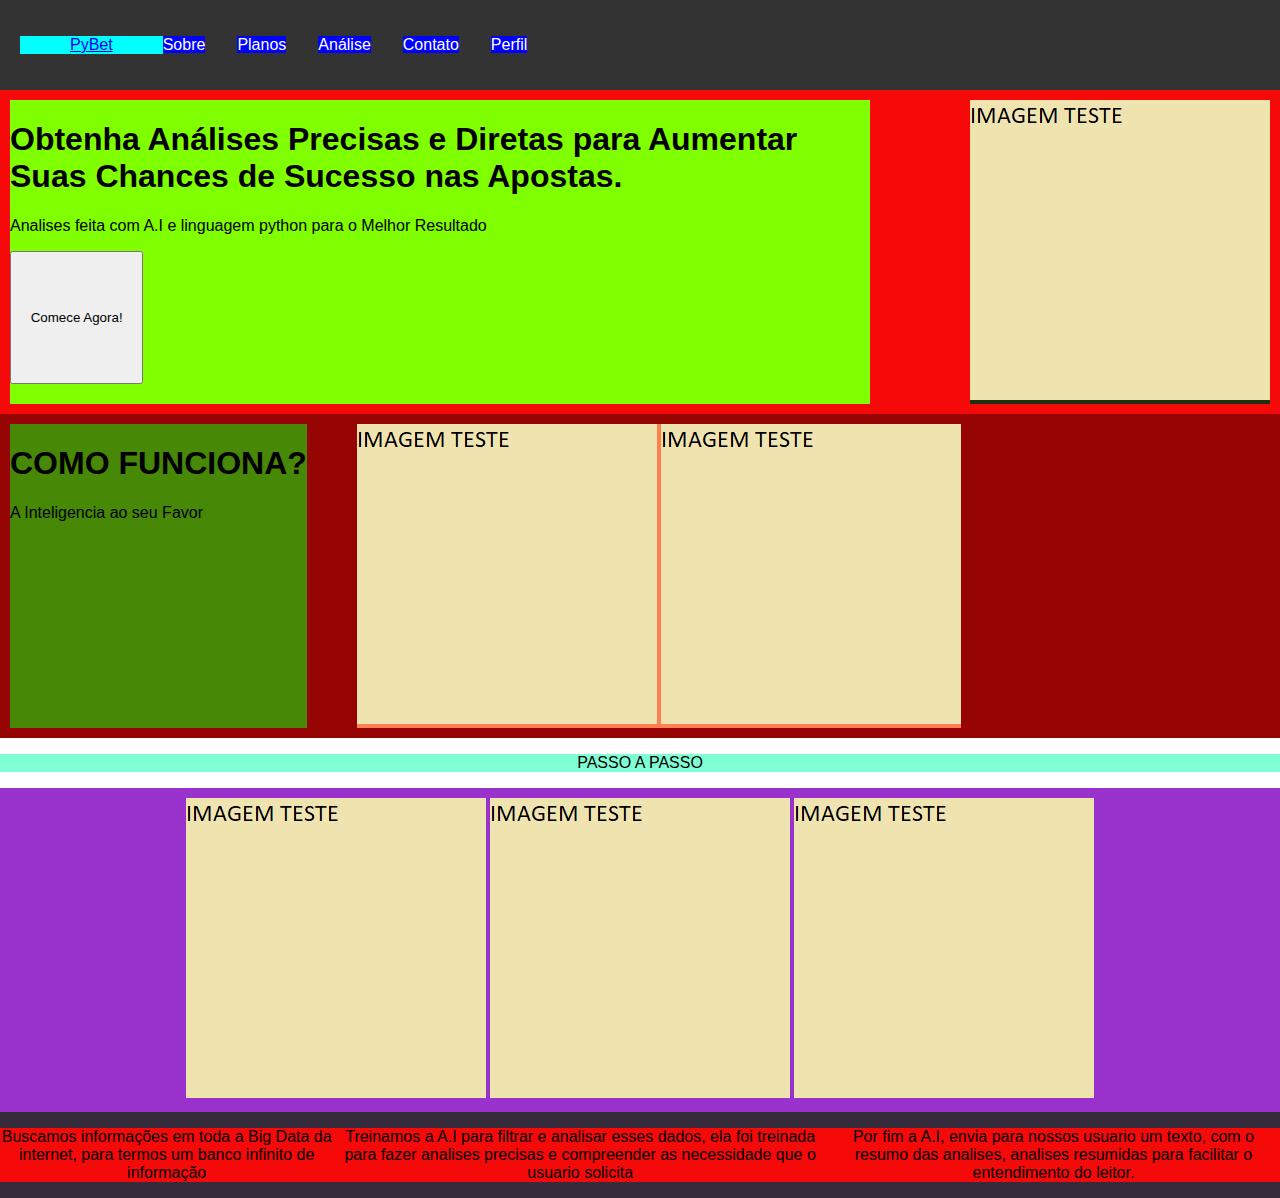
==== index.html @ f752bf9e "Acrescentado varias mudança no css e no HTML" ====
<!DOCTYPE html>
<html lang="pt-br">
<head>
    <meta charset="UTF-8">
    <meta name="viewport" content="width=device-width, initial-scale=1.0">
    <title>PyBet</title>
    <link rel="stylesheet" href="css/style.css">
    <!-- A meta viewport é essencial para tornar o site responsivo em dispositivos móveis -->
    <!-- https://novosabor524.my.canva.site/pybet -->
</head>
<body>
    <!-- Cabeçalho do site -->
    <header>
        <nav class="menu">
            <!-- Menu para navegação -->
            <a href="index.html" class="logo">PyBet</a>
            <ul class="menu-links">
                <li><a href="sobre.html">Sobre</a></li>
                <li><a href="planos.html">Planos</a></li>
                <li><a href="analise.html">Análise</a></li>
                <li><a href="contato.html">Contato</a></li>
                <li><a href="perfil.html">Perfil</a></li>
            </ul>
        </nav>
    </header>
    
    <!-- Seção principal -->
    <main>
        <section class="container1"> <!-- containder 01 (pagina 1)-->
            <div id="item1">

                <h1>Obtenha Análises
                    Precisas e Diretas para
                    Aumentar Suas Chances
                    de Sucesso nas Apostas.
                </h1>
                
                <p>Analises feita com A.I e linguagem python para o Melhor Resultado</p>

                <button>Comece Agora!</button>

            </div>
            
            <div id="item2">

                <img src="assets\img\imagem teste.png" alt="">

            </div>
        </section>
        
        

        <!-- ----------------------------- seção 01 fim -------------------------------- -->
    
        <section class="container2-parte1"> <!-- containder 02 (pagina 2) -->
            <div id="item1">

                <h1>COMO FUNCIONA?</h1>

                <p>A Inteligencia ao seu Favor</p>

            </div>


            <div id="item2">
                <img src="assets\img\imagem teste.png" alt="">
                <img src="assets\img\imagem teste.png" alt="">


            </div>
        </section>
        

        <section class="container2-parte2">
            <div id="item2">
                <p>PASSO A PASSO</p>
            </div>
        </section>
        

        <section class="container2-parte3">
            <div id="item3">

                <img src="assets\img\imagem teste.png" alt="">
                <img src="assets\img\imagem teste.png" alt="">
                <img src="assets\img\imagem teste.png" alt="">

            </div>

        </section>
        
        <section class="container2-parte4">
            <div id="item4">
                <p>Buscamos informações em toda a
                    Big Data da internet, para termos
                    um banco infinito de informação</p>

                <p>Treinamos a A.I para filtrar e
                    analisar esses dados, ela foi
                    treinada para fazer analises
                    precisas e compreender as
                    necessidade que o usuario solicita</p>

                <p>Por fim a A.I, envia para nossos
                    usuario um texto, com o resumo
                    das analises, analises resumidas
                    para facilitar o entendimento do
                    leitor.</p>
            </div>    
        </section>


    
    </main>


    <!-- Conexão com JavaScript -->
    <script src="js/main.js"></script>
</body>
</html>
---- css/style.css ----
/* Configuração Global */
* {
    font-family: Arial, sans-serif;
}


/* Define estilos gerais para o corpo */
body {
    margin: 0;
    padding: 0;
    box-sizing: border-box;
}


/* Estilos para o cabeçalho */
header {
    background-color: #333;
    color: #fff;
    padding: 1em 0;
}



/* --------------------- configuração dos menu (inicio) --------------------- */
.menu {
    display: inline-flex;
    justify-content: space-between;
    align-items: center;
    padding: 20px;
}


ul { 
    display: flex; 
    list-style: none; /* remove os pontos de lista */ 
    margin: 0; 
    padding: 0;
}


ul li { 
    margin-right: 2em; /* adiciona espaço entre os itens do menu */
}


ul li a {
    color: #fff;
    text-decoration: none;
    background-color: blue;
}


.logo {
    background-color: aqua;
    padding-right: 50px;
    padding-left: 50px;
}

/* --------------------- configuração dos menu (fim) --------------------- */






/* --------------------- seção 1 do site (inicio) --------------------- */


.container1 {
    background-color: #f50909;
    padding: 10px;
    display: flex; /* deixa o conteudo um do lado do outro */
    gap: 100px; /* tamanho do espaço que separa os item dentro do container */
   
}

/* texto do conteudo */
#item1 {
    background-color: chartreuse;
    display: block;
   
}

/* foto do conteudo */
#item2 {
    background-color: rgb(30, 48, 13);
    flex-grow: 1; /* permite que todo o espaço restante seja preenchido pelo item2 */
}


/* botao inscrever-se */
button {
    width: 10em;
    height: 10em;
}


/* --------------------- seção 1 do site (fim)--------------------- */






/* --------------------- seção 2 do site (inicio)--------------------- */


.container2-parte1 {
    background-color: #970404;
    padding: 10px;
    gap: 50px;
    display: flex;
}

.container2-parte1 > #item1 {
    background-color: rgb(71, 136, 7);
}


/* usei um parentesco mencionando o #item2 que está dentro de container 2 */
.container2-parte1 > #item2 {
    background-color: coral;
    flex-grow: inherit; /* permite que todo o espaço restante seja preenchido pelo item2 */
}


.container2-parte2 > #item2 {
    background-color: aquamarine;
    text-align: center;
    
}

.container2-parte3 > #item3 {
    padding: 10px;
    background-color: darkorchid;
    text-align: center;
}

.container2-parte4 > #item4 {
    background-color: rgb(53, 43, 58);
    text-align: center;
    display: flex;
}

.container2-parte4 p {
    background-color: #f50909;
    margin-left: auto;
    margin-right: a;
}


/* --------------------- seção 2 do site (fim)--------------------- */














/* Estilos responsivos */
@media (max-width: 768px) {
    .menu-links {
        flex-direction: column;
        align-items: self-start; /* texto vai para a esquerda */
    }

    .container1 {
        padding: 2em 1em;
    }
}
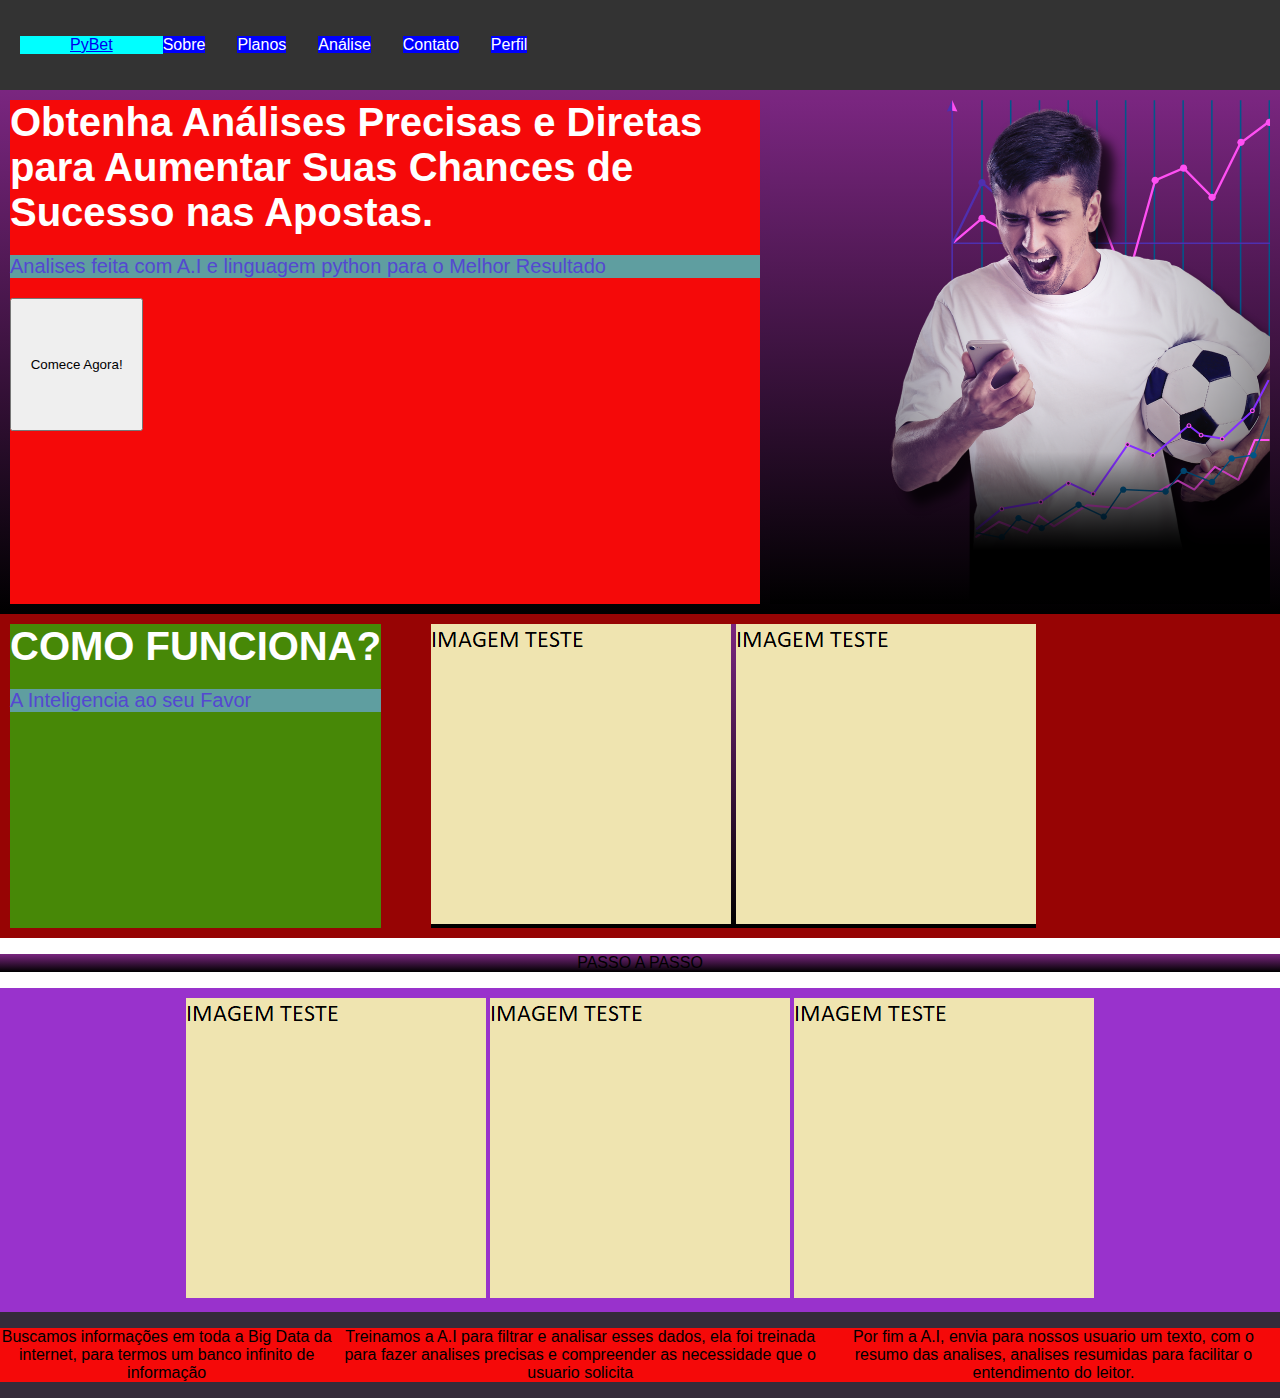
==== commit d27da8f5: "Adicionando FOTOS" ====
--- a/index.html
+++ b/index.html
@@ -43,7 +43,7 @@
             
             <div id="item2">
 
-                <img src="assets\img\imagem teste.png" alt="">
+                <img src="assets\img\index\FOTO-INICIAL(500 x 500 px).png" alt="">
 
             </div>
         </section>
--- a/css/style.css
+++ b/css/style.css
@@ -69,23 +69,36 @@
 
 
 .container1 {
-    background-color: #f50909;
+    background-image: linear-gradient(to top, black, #7A2680);
     padding: 10px;
     display: flex; /* deixa o conteudo um do lado do outro */
-    gap: 100px; /* tamanho do espaço que separa os item dentro do container */
+    gap: 10px; /* tamanho do espaço que separa os item dentro do container */
    
 }
 
 /* texto do conteudo */
 #item1 {
-    background-color: chartreuse;
+    margin: 0px;
+    margin-right: 0%;
+    background-color: #f50909;
     display: block;
-   
+}
+
+#item1 > h1 {
+    margin: 0px;
+    font-size: 40px;
+    color: #fff;
+}
+
+#item1 > p {
+    font-size: 20px;
+    color: #5448D1;
+    background-color: cadetblue;
 }
 
 /* foto do conteudo */
 #item2 {
-    background-color: rgb(30, 48, 13);
+    background-image: linear-gradient(to top, black, #7A2680);
     flex-grow: 1; /* permite que todo o espaço restante seja preenchido pelo item2 */
 }
 
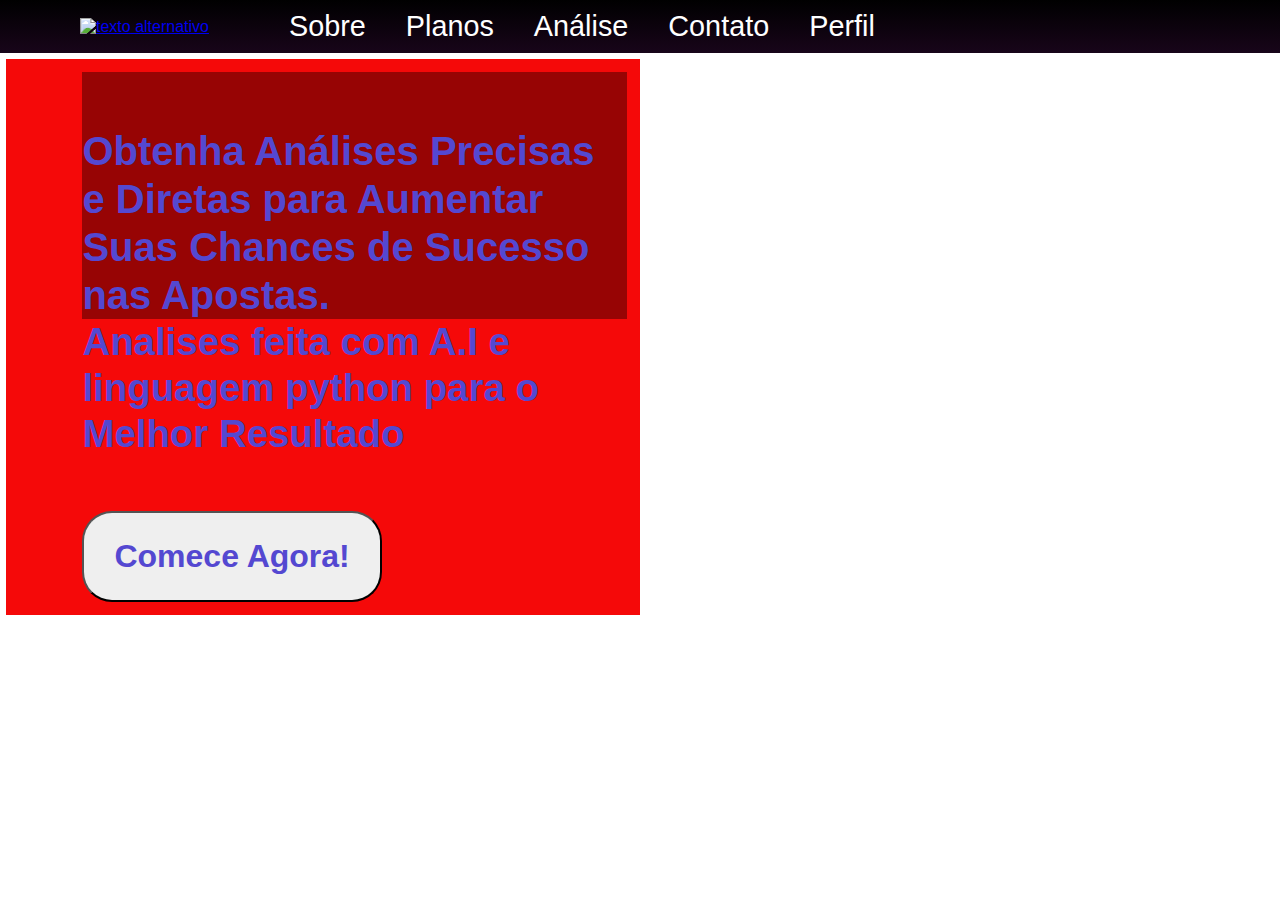
==== commit 3dec6581: "Continuando responsividade" ====
--- a/index.html
+++ b/index.html
@@ -13,7 +13,7 @@
     <header>
         <nav class="menu">
             <!-- Menu para navegação -->
-            <a href="index.html" class="logo">PyBet</a>
+            <a href="index.html"><img src="/assets/LOGO-OFICIAL(250 x 250 px).png" alt="texto alternativo" class="logo-oficial"></a>
             <ul class="menu-links">
                 <li><a href="sobre.html">Sobre</a></li>
                 <li><a href="planos.html">Planos</a></li>
@@ -43,71 +43,17 @@
             
             <div id="item2">
 
-                <img src="assets\img\index\FOTO-INICIAL(500 x 500 px).png" alt="">
-
+                <img src="assets\img\index\FOTO-INICIAL(1030 x 1030 px).png" alt="" class="FOTO-INICIAL">
+                
             </div>
+            
         </section>
         
         
 
         <!-- ----------------------------- seção 01 fim -------------------------------- -->
     
-        <section class="container2-parte1"> <!-- containder 02 (pagina 2) -->
-            <div id="item1">
-
-                <h1>COMO FUNCIONA?</h1>
-
-                <p>A Inteligencia ao seu Favor</p>
-
-            </div>
-
-
-            <div id="item2">
-                <img src="assets\img\imagem teste.png" alt="">
-                <img src="assets\img\imagem teste.png" alt="">
-
-
-            </div>
-        </section>
         
-
-        <section class="container2-parte2">
-            <div id="item2">
-                <p>PASSO A PASSO</p>
-            </div>
-        </section>
-        
-
-        <section class="container2-parte3">
-            <div id="item3">
-
-                <img src="assets\img\imagem teste.png" alt="">
-                <img src="assets\img\imagem teste.png" alt="">
-                <img src="assets\img\imagem teste.png" alt="">
-
-            </div>
-
-        </section>
-        
-        <section class="container2-parte4">
-            <div id="item4">
-                <p>Buscamos informações em toda a
-                    Big Data da internet, para termos
-                    um banco infinito de informação</p>
-
-                <p>Treinamos a A.I para filtrar e
-                    analisar esses dados, ela foi
-                    treinada para fazer analises
-                    precisas e compreender as
-                    necessidade que o usuario solicita</p>
-
-                <p>Por fim a A.I, envia para nossos
-                    usuario um texto, com o resumo
-                    das analises, analises resumidas
-                    para facilitar o entendimento do
-                    leitor.</p>
-            </div>    
-        </section>
 
 
     
--- a/css/style.css
+++ b/css/style.css
@@ -16,9 +16,10 @@
 
 /* Estilos para o cabeçalho */
 header {
-    background-color: #333;
+    background-image: linear-gradient(to top, #18051a, black);
     color: #fff;
-    padding: 1em 0;
+    margin: 0px;
+    padding: 10px;
 }
 
 
@@ -28,34 +29,38 @@
     display: inline-flex;
     justify-content: space-between;
     align-items: center;
-    padding: 20px;
 }
 
 
 ul { 
     display: flex; 
     list-style: none; /* remove os pontos de lista */ 
-    margin: 0; 
+    margin: 0 0 0 80px; 
     padding: 0;
 }
 
 
 ul li { 
-    margin-right: 2em; /* adiciona espaço entre os itens do menu */
+    margin-right: 40px; /* adiciona espaço entre os itens do menu */
 }
 
 
 ul li a {
+    font-size: 1.8rem;
     color: #fff;
     text-decoration: none;
-    background-color: blue;
-}
-
-
-.logo {
-    background-color: aqua;
-    padding-right: 50px;
-    padding-left: 50px;
+}
+
+/* muda a cor dos links */
+a:hover {
+    color: #1D1E8F;
+    text-decoration: underline; /* coloca sublinhado quando aproxima o mouse */
+}
+
+.logo-oficial {
+    margin: 0 0 0 70px;  /* espaço para esquerda */
+    width: 100px; /* tamanho da imagem largura */
+    height: 100px; /* tamanho da imagem altura */
 }
 
 /* --------------------- configuração dos menu (fim) --------------------- */
@@ -69,48 +74,157 @@
 
 
 .container1 {
-    background-image: linear-gradient(to top, black, #7A2680);
-    padding: 10px;
+    background-image: url("background2.png");
+    background-size: cover;
+    background-position: center; /* Centraliza a imagem */
+    background-repeat: no-repeat; /* Evita que a imagem se repita */
+    
+
+    padding: 0.5%; /* lembrar de remover */
     display: flex; /* deixa o conteudo um do lado do outro */
-    gap: 10px; /* tamanho do espaço que separa os item dentro do container */
-   
+    gap: 1%; /* tamanho do espaço que separa os item dentro do container */
+    justify-content: flex-start; /* alinha o conteudo (item1 e item2) para a esquerda */
 }
 
 /* texto do conteudo */
 #item1 {
-    margin: 0px;
+    background-color: #f50909;
+    padding: 1%; /* Ajusta o espaçamento interno */
+    padding-left: 6%; /* Ajusta o espaçamento na esquerda */
     margin-right: 0%;
-    background-color: #f50909;
     display: block;
+    width: 50%; /* Define a largura da div */
+    max-width: 100%; /* Limita o tamanho máximo */
+    max-height: 100%; /* Limita a altura máxima da imagem */
+    box-sizing: border-box; /* Inclui padding na largura */
+    
 }
 
 #item1 > h1 {
-    margin: 0px;
-    font-size: 40px;
+    margin: 0 0 0 0; /* Espaçamento margens zerada */
+    background-color: #970404;
+    padding-top: 10%; /* Ajusta o espaçamento interno em cima */
+    font-size: 3.8rem; /* Ajusta o tamanho do texto */
+    line-height: 1.2; /* Define o espaçamento entre linhas */
+    font-weight: bold;
     color: #fff;
+    word-break: break-word; /* Permite quebra de palavras */
 }
 
 #item1 > p {
-    font-size: 20px;
+    margin: 0 0 0 0; /* Espaçamento margens zerada */
+    font-size: 2.4rem; /* tamanho da fonte */
+    line-height: 1.2; /* espaçamento da linha */
     color: #5448D1;
-    background-color: cadetblue;
+    font-weight: bold;
+    max-width: 900px; /* Limita o tamanho máximo */
 }
 
 /* foto do conteudo */
 #item2 {
-    background-image: linear-gradient(to top, black, #7A2680);
-    flex-grow: 1; /* permite que todo o espaço restante seja preenchido pelo item2 */
+    background-color: aquamarine;
+    /* flex-grow: 1; permite que todo o espaço restante seja preenchido pelo item2 */
+}
+
+/* arquivo img da foto-inicial 1030x1030 */
+.FOTO-INICIAL {
+    max-width: 1000px; /* Limita a largura máxima da imagem */
+    max-height: 1900px; /* Limita a altura máxima da imagem */
+    background-color: #5448D1;
+    object-fit: cover; /* precisei cortar a imagem  */
+    object-position: -120px 0px; /* precisei cortar a imagem -120px é o tanto que recortei */
 }
 
 
 /* botao inscrever-se */
 button {
-    width: 10em;
-    height: 10em;
+    margin-top: 10%;
+    color: #5448D1;
+    font-weight: bold;
+    padding: 25px 30px; /* Ajusta o botão */
+    border-radius: 30px; /* borda do botão */
+    font-size: 2rem;
 }
 
 
 /* --------------------- seção 1 do site (fim)--------------------- */
+
+
+
+
+
+
+
+
+
+
+
+/* Estilos responsivos */
+@media (max-width: 768px) {
+    .menu-links {
+        flex-direction: column;
+        align-items: self-start; /* texto vai para a esquerda */
+    }
+
+    .container1 {
+        display: block; /* deixa o conteudo um do lado do outro */
+        gap: 1%; /* tamanho do espaço que separa os item dentro do container */
+        justify-content: flex-start; /* alinha o conteudo (item1 e item2) para a esquerda */
+    }
+
+    #item1 {
+        width: 100%; /* Define a largura da div */
+        text-align: justify; /* justifica o texto */
+        padding: 0; /* remove o o padding em volta do texto */
+        
+    }
+
+    .FOTO-INICIAL {
+        max-width: 100%; /* Limita a largura máxima da imagem */
+        max-height: 100%; /* Limita a altura máxima da imagem */
+        object-position: -20px 0px;
+        }
+}
+
+
+
+@media (min-width: 769px) and (max-width: 1024) {
+    #item1 > h1 {
+        font-size: 2.5rem;
+    }
+
+    #item1 > p {
+        font-size: 1.6rem;
+    }
+
+    .FOTO-INICIAL {
+    max-width: 500px; /* Limita a largura máxima da imagem */
+    max-height: 500px; /* Limita a altura máxima da imagem */
+    }
+}
+
+
+@media (max-width: 1440px) {
+    #item1 > h1 {
+        color:#5448D1;
+        font-size: 2.5rem;
+    }
+}
+
+
+
+
+
+
+
+
+
+
+
+
+
+
+
 
 
 
@@ -140,8 +254,9 @@
 
 
 .container2-parte2 > #item2 {
-    background-color: aquamarine;
+    background-color: rgb(59, 122, 101);
     text-align: center;
+    color: #f50909;
     
 }
 
@@ -152,7 +267,7 @@
 }
 
 .container2-parte4 > #item4 {
-    background-color: rgb(53, 43, 58);
+    background-color: rgb(51, 35, 59);
     text-align: center;
     display: flex;
 }
@@ -165,28 +280,3 @@
 
 
 /* --------------------- seção 2 do site (fim)--------------------- */
-
-
-
-
-
-
-
-
-
-
-
-
-
-
-/* Estilos responsivos */
-@media (max-width: 768px) {
-    .menu-links {
-        flex-direction: column;
-        align-items: self-start; /* texto vai para a esquerda */
-    }
-
-    .container1 {
-        padding: 2em 1em;
-    }
-}
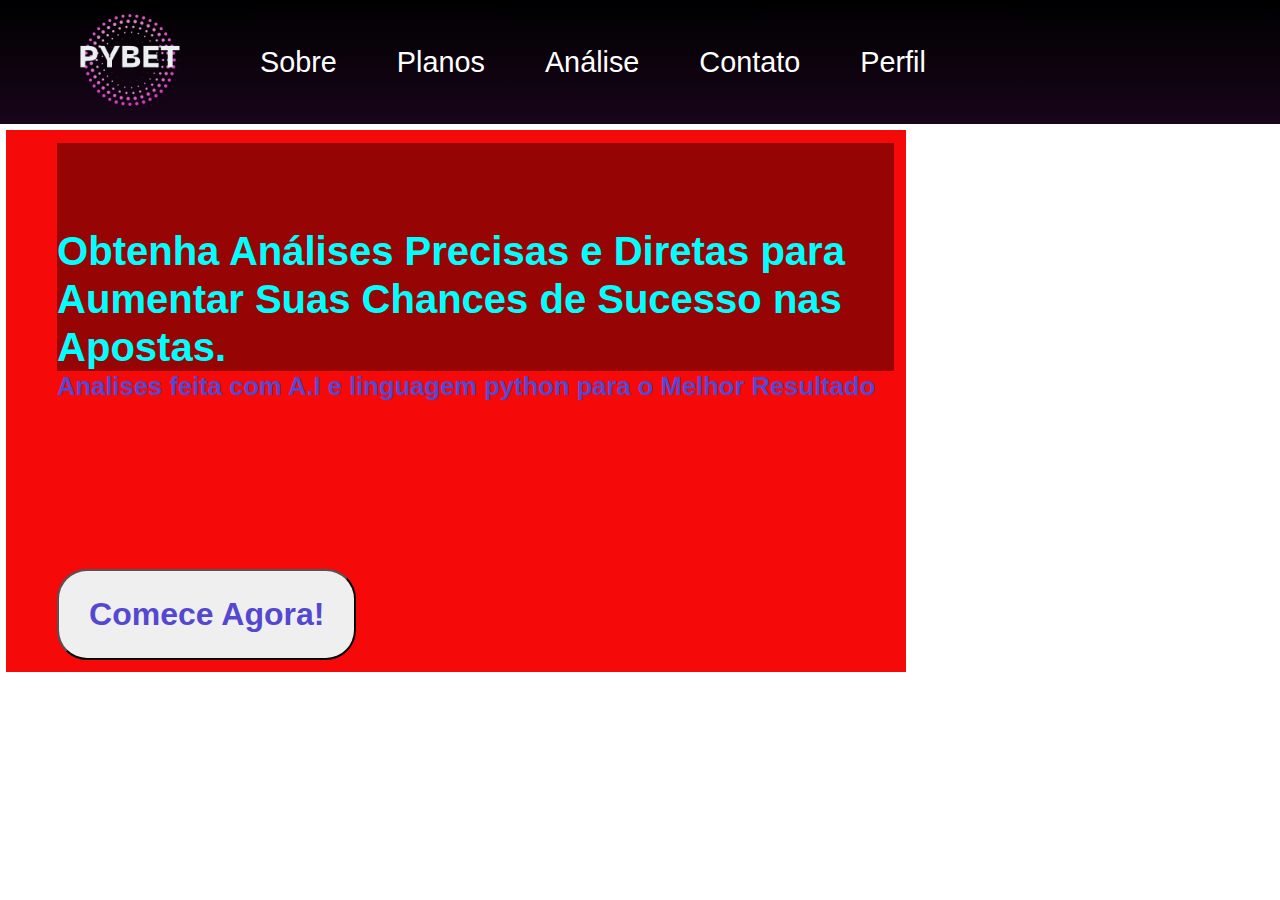
==== commit 17e05412: "Mudança no nome da img - logo oficial" ====
--- a/index.html
+++ b/index.html
@@ -13,7 +13,7 @@
     <header>
         <nav class="menu">
             <!-- Menu para navegação -->
-            <a href="index.html"><img src="/assets/LOGO-OFICIAL(250 x 250 px).png" alt="texto alternativo" class="logo-oficial"></a>
+            <a href="index.html"><img src="/assets/LOGO-OFICIAL-250x250.png" alt="texto alternativo" class="logo-oficial"></a>
             <ul class="menu-links">
                 <li><a href="sobre.html">Sobre</a></li>
                 <li><a href="planos.html">Planos</a></li>
--- a/css/style.css
+++ b/css/style.css
@@ -26,6 +26,7 @@
 
 /* --------------------- configuração dos menu (inicio) --------------------- */
 .menu {
+    margin: 0 0 0 0;
     display: inline-flex;
     justify-content: space-between;
     align-items: center;
@@ -35,13 +36,13 @@
 ul { 
     display: flex; 
     list-style: none; /* remove os pontos de lista */ 
-    margin: 0 0 0 80px; 
+    margin: 0 0 0 80px; /* coloca 80px para esquerda, separando a logo do topico */
     padding: 0;
 }
 
 
 ul li { 
-    margin-right: 40px; /* adiciona espaço entre os itens do menu */
+    margin-right: 60px; /* adiciona espaço entre os itens do menu */
 }
 
 
@@ -54,7 +55,8 @@
 /* muda a cor dos links */
 a:hover {
     color: #1D1E8F;
-    text-decoration: underline; /* coloca sublinhado quando aproxima o mouse */
+    background-color: #8486e6;
+    border-radius: 10%;
 }
 
 .logo-oficial {
@@ -63,8 +65,9 @@
     height: 100px; /* tamanho da imagem altura */
 }
 
+
+
 /* --------------------- configuração dos menu (fim) --------------------- */
-
 
 
 
@@ -86,39 +89,39 @@
     justify-content: flex-start; /* alinha o conteudo (item1 e item2) para a esquerda */
 }
 
+
 /* texto do conteudo */
 #item1 {
     background-color: #f50909;
     padding: 1%; /* Ajusta o espaçamento interno */
-    padding-left: 6%; /* Ajusta o espaçamento na esquerda */
+    padding-left: 4%; /* Ajusta o espaçamento na esquerda */
     margin-right: 0%;
     display: block;
-    width: 50%; /* Define a largura da div */
-    max-width: 100%; /* Limita o tamanho máximo */
-    max-height: 100%; /* Limita a altura máxima da imagem */
     box-sizing: border-box; /* Inclui padding na largura */
-    
-}
+}
+
 
 #item1 > h1 {
     margin: 0 0 0 0; /* Espaçamento margens zerada */
     background-color: #970404;
     padding-top: 10%; /* Ajusta o espaçamento interno em cima */
-    font-size: 3.8rem; /* Ajusta o tamanho do texto */
+    font-size: 3.4rem; /* Ajusta o tamanho do texto */
     line-height: 1.2; /* Define o espaçamento entre linhas */
     font-weight: bold;
     color: #fff;
     word-break: break-word; /* Permite quebra de palavras */
 }
 
+
 #item1 > p {
-    margin: 0 0 0 0; /* Espaçamento margens zerada */
+    margin: 0 0 0 0;
     font-size: 2.4rem; /* tamanho da fonte */
     line-height: 1.2; /* espaçamento da linha */
     color: #5448D1;
     font-weight: bold;
-    max-width: 900px; /* Limita o tamanho máximo */
-}
+    /* max-width: 900px; /* Limita o tamanho máximo */
+}
+
 
 /* foto do conteudo */
 #item2 {
@@ -126,10 +129,11 @@
     /* flex-grow: 1; permite que todo o espaço restante seja preenchido pelo item2 */
 }
 
+
 /* arquivo img da foto-inicial 1030x1030 */
 .FOTO-INICIAL {
-    max-width: 1000px; /* Limita a largura máxima da imagem */
-    max-height: 1900px; /* Limita a altura máxima da imagem */
+    max-width: auto; /* Limita a largura máxima da imagem */
+    max-height: 100vh; /* Limita a altura máxima da imagem */
     background-color: #5448D1;
     object-fit: cover; /* precisei cortar a imagem  */
     object-position: -120px 0px; /* precisei cortar a imagem -120px é o tanto que recortei */
@@ -138,7 +142,7 @@
 
 /* botao inscrever-se */
 button {
-    margin-top: 10%;
+    margin-top: 20%;
     color: #5448D1;
     font-weight: bold;
     padding: 25px 30px; /* Ajusta o botão */
@@ -155,29 +159,43 @@
 
 
 
-
-
-
-
-/* Estilos responsivos */
+/* responsividade para celular */
 @media (max-width: 768px) {
     .menu-links {
         flex-direction: column;
         align-items: self-start; /* texto vai para a esquerda */
     }
 
+    
     .container1 {
         display: block; /* deixa o conteudo um do lado do outro */
         gap: 1%; /* tamanho do espaço que separa os item dentro do container */
         justify-content: flex-start; /* alinha o conteudo (item1 e item2) para a esquerda */
     }
 
+
     #item1 {
         width: 100%; /* Define a largura da div */
-        text-align: justify; /* justifica o texto */
+        text-align: center; /* justifica o texto */
         padding: 0; /* remove o o padding em volta do texto */
         
     }
+
+    #item1 > h1 {
+        padding: 2%; /* reduz o padding padrao para ficar menor */
+        font-size: 3.0rem; /* diminui o tamnho da fonte */
+        color: blue;
+    }
+
+    #item1 > p {
+        margin-top: 5%;
+    }
+
+    button {
+        margin-top: 10%;
+        margin-bottom: 10%;
+    }
+
 
     .FOTO-INICIAL {
         max-width: 100%; /* Limita a largura máxima da imagem */
@@ -187,9 +205,16 @@
 }
 
 
-
-@media (min-width: 769px) and (max-width: 1024) {
+/* responsividade para notbook e tablet */
+@media (min-width: 769px) and (max-width: 1360px) {
+
+
+    #item1 {
+        width: 100vh; /* limita o item1 para ficar com metade da tela */
+    }
+
     #item1 > h1 {
+        color: aqua;
         font-size: 2.5rem;
     }
 
@@ -198,18 +223,13 @@
     }
 
     .FOTO-INICIAL {
-    max-width: 500px; /* Limita a largura máxima da imagem */
-    max-height: 500px; /* Limita a altura máxima da imagem */
-    }
-}
-
-
-@media (max-width: 1440px) {
-    #item1 > h1 {
-        color:#5448D1;
-        font-size: 2.5rem;
-    }
-}
+        max-width: 100%; /* Limita a largura máxima da imagem */
+        max-height: 100vh; /* Limita a altura máxima da imagem */
+    }
+}
+
+
+
 
 
 
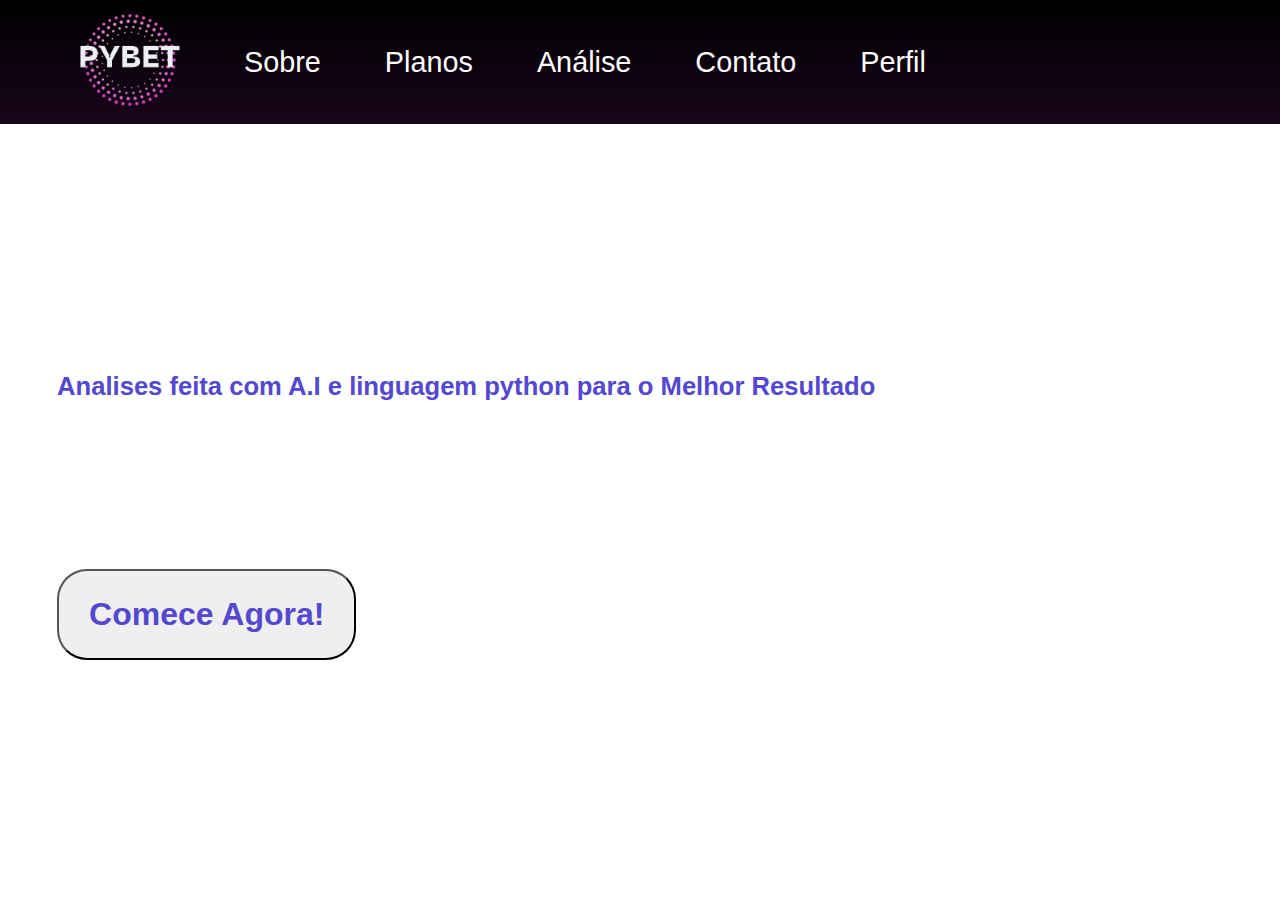
==== commit 664af24c: "INICIANDO A PAGINA (SOBRE)" ====
--- a/index.html
+++ b/index.html
@@ -12,14 +12,17 @@
     <!-- Cabeçalho do site -->
     <header>
         <nav class="menu">
+            
             <!-- Menu para navegação -->
-            <a href="index.html"><img src="/assets/LOGO-OFICIAL-250x250.png" alt="texto alternativo" class="logo-oficial"></a>
+            
+            <a href="index.html"><img src="/assets/LOGO-OFICIAL-250x250.png" alt="alt" class="logo-oficial"></a>
+            
             <ul class="menu-links">
-                <li><a href="sobre.html">Sobre</a></li>
-                <li><a href="planos.html">Planos</a></li>
-                <li><a href="analise.html">Análise</a></li>
-                <li><a href="contato.html">Contato</a></li>
-                <li><a href="perfil.html">Perfil</a></li>
+                <li><a href="pages/sobre.html">Sobre</a></li>
+                <li><a href="pages/planos.html">Planos</a></li>
+                <li><a href="pages/analise.html">Análise</a></li>
+                <li><a href="pages/contato.html">Contato</a></li>
+                <li><a href="pages/perfil.html">Perfil</a></li>
             </ul>
         </nav>
     </header>
--- a/css/style.css
+++ b/css/style.css
@@ -36,13 +36,13 @@
 ul { 
     display: flex; 
     list-style: none; /* remove os pontos de lista */ 
-    margin: 0 0 0 80px; /* coloca 80px para esquerda, separando a logo do topico */
+    margin: 0 0 0 5vw; /* coloca 5vw para esquerda, separando a logo do topico */
     padding: 0;
 }
 
 
 ul li { 
-    margin-right: 60px; /* adiciona espaço entre os itens do menu */
+    margin-right: 5vw; /* adiciona espaço entre os itens do menu */
 }
 
 
@@ -92,7 +92,7 @@
 
 /* texto do conteudo */
 #item1 {
-    background-color: #f50909;
+    /* background-color: #f50909; */
     padding: 1%; /* Ajusta o espaçamento interno */
     padding-left: 4%; /* Ajusta o espaçamento na esquerda */
     margin-right: 0%;
@@ -103,13 +103,27 @@
 
 #item1 > h1 {
     margin: 0 0 0 0; /* Espaçamento margens zerada */
-    background-color: #970404;
+    /* background-color: #970404; */ 
     padding-top: 10%; /* Ajusta o espaçamento interno em cima */
     font-size: 3.4rem; /* Ajusta o tamanho do texto */
     line-height: 1.2; /* Define o espaçamento entre linhas */
     font-weight: bold;
     color: #fff;
     word-break: break-word; /* Permite quebra de palavras */
+    position: relative; /* cria uma posição relativa para animação funcionar */
+    animation: slideDown 3s forwards; /* cria uma função com o nome sildeDown */
+}
+
+/* chama a função slideDown */
+@keyframes slideDown { 
+    from {
+        transform: translateY(-30%); /* move o elemento para cima, fora de sua posição original.
+        */
+    }
+    to {
+        transform: translateY(0); /* translateY(0); */
+    }
+
 }
 
 
@@ -120,12 +134,24 @@
     color: #5448D1;
     font-weight: bold;
     /* max-width: 900px; /* Limita o tamanho máximo */
+    position: relative; /* cria uma posição relativa para animação funcionar */
+    animation: moveRight 2s alternate; /* cria uma função com o nome moveRight */
+}
+
+/* chama a função moveRight */
+@keyframes moveRight {
+    from {
+        right: 200px; /* direção que o texto vem */
+    }
+    to {
+        right: 0; /* direção que o texto vai */
+    }
 }
 
 
 /* foto do conteudo */
 #item2 {
-    background-color: aquamarine;
+    /* background-color: aquamarine; */
     /* flex-grow: 1; permite que todo o espaço restante seja preenchido pelo item2 */
 }
 
@@ -134,7 +160,7 @@
 .FOTO-INICIAL {
     max-width: auto; /* Limita a largura máxima da imagem */
     max-height: 100vh; /* Limita a altura máxima da imagem */
-    background-color: #5448D1;
+    /* background-color: #5448D1; */
     object-fit: cover; /* precisei cortar a imagem  */
     object-position: -120px 0px; /* precisei cortar a imagem -120px é o tanto que recortei */
 }
@@ -161,17 +187,41 @@
 
 /* responsividade para celular */
 @media (max-width: 768px) {
-    .menu-links {
-        flex-direction: column;
-        align-items: self-start; /* texto vai para a esquerda */
-    }
+   
+
+    ul { 
+        margin: 0 0 0 3vw; /* coloca 80px para esquerda, separando a logo do topico */
+        padding: 0;
+    }
+    
+    
+    ul li { 
+        margin-right: 5vw; /* adiciona espaço entre os itens do menu */
+    }
+
+    .logo-oficial {
+        margin: 0 0 0 15px;  /* espaço para esquerda */
+        width: 80px; /* tamanho da imagem largura */
+        height: 80px; /* tamanho da imagem altura */
+    }
+
+
+    ul li a {
+        font-size: 1.4rem;
+        color: #fff;
+        text-decoration: none;
+    }
+
+
+
 
     
     .container1 {
         display: block; /* deixa o conteudo um do lado do outro */
         gap: 1%; /* tamanho do espaço que separa os item dentro do container */
-        justify-content: flex-start; /* alinha o conteudo (item1 e item2) para a esquerda */
-    }
+        
+    }
+
 
 
     #item1 {
@@ -183,12 +233,12 @@
 
     #item1 > h1 {
         padding: 2%; /* reduz o padding padrao para ficar menor */
-        font-size: 3.0rem; /* diminui o tamnho da fonte */
-        color: blue;
+        font-size: 1.8rem; /* diminui o tamnho da fonte */
     }
 
     #item1 > p {
         margin-top: 5%;
+        font-size: 1.2rem;
     }
 
     button {
@@ -214,7 +264,7 @@
     }
 
     #item1 > h1 {
-        color: aqua;
+        /*color: aqua; */
         font-size: 2.5rem;
     }
 
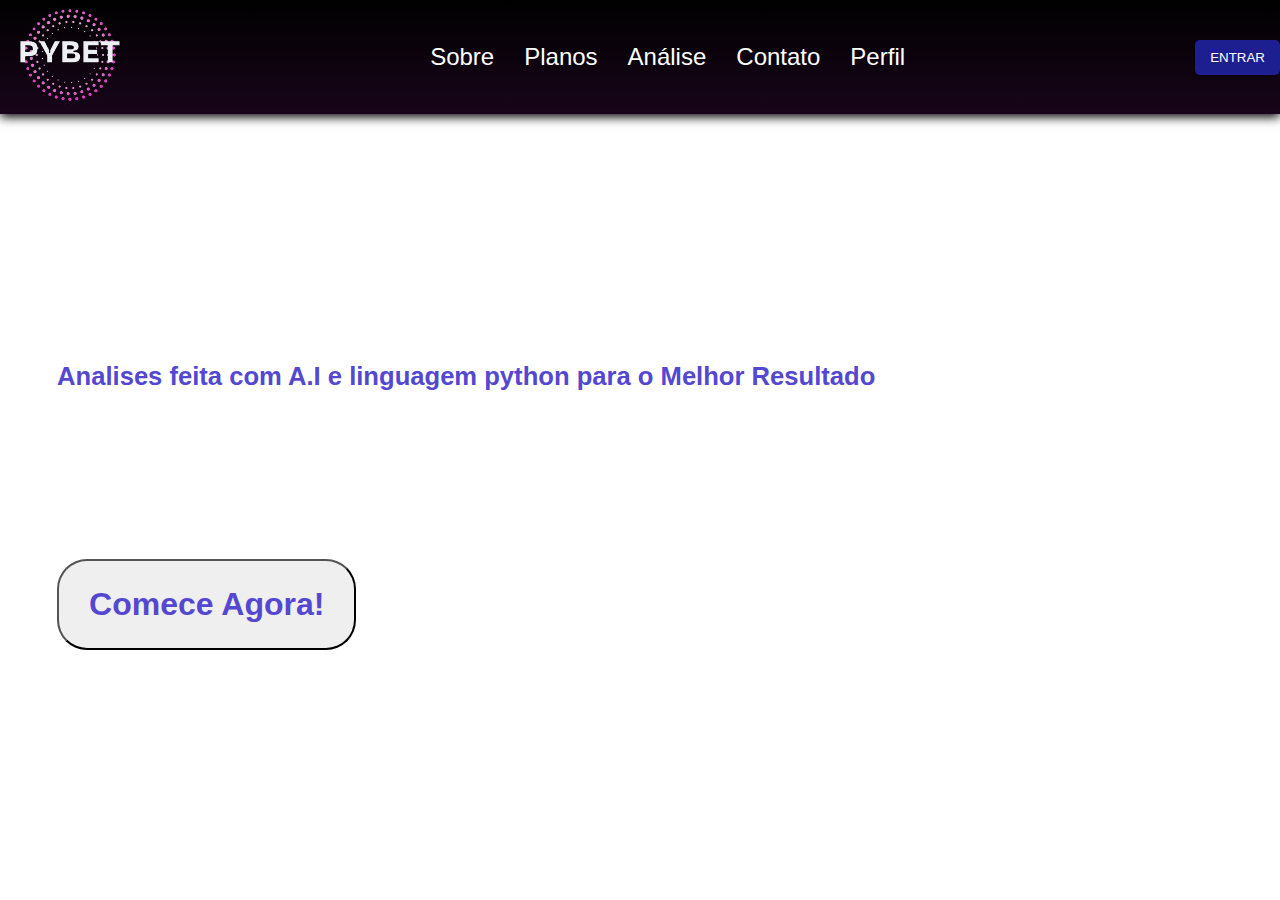
==== commit 45950f35: "site com menu resposiivo" ====
--- a/index.html
+++ b/index.html
@@ -11,20 +11,45 @@
 <body>
     <!-- Cabeçalho do site -->
     <header>
-        <nav class="menu">
+
+        <nav class="nav-bar">
+            <div class="nav-logo">
+                <a href="/index.html"><img src="assets/LOGO-OFICIAL-100x100.png" alt="alt"></a>
+            </div>
             
-            <!-- Menu para navegação -->
+            <div class="nav-list">
+                <ul>
+                    <li class="nav-item"><a href="pages/sobre.html" class="nav-link">Sobre</a></li>
+                    <li class="nav-item"><a href="pages/planos.html" class="nav-link">Planos</a></li>
+                    <li class="nav-item"><a href="pages/analise.html" class="nav-link">Análise</a></li>
+                    <li class="nav-item"><a href="pages/contato.html" class="nav-link">Contato</a></li>
+                    <li class="nav-item"><a href="pages/perfil.html" class="nav-link">Perfil</a></li>
+                </ul>
+            </div>
+
+            <div class="login-button">
+                <button><a href="#">ENTRAR</a></button>
+            </div>
+
+            <div class="mobile-menu-icon">
+                <button onclick="menuShow()"><img class="icon" src="assets/icon/menu_white_36dp.svg"></button>
+            </div>
+        </nav>
+
+        <!-- menu responsivo para celular-->
+        <div class="mobile-menu"> 
+            <ul>
+                <li class="nav-item"><a href="pages/sobre.html" class="nav-link">Sobre</a></li>
+                <li class="nav-item"><a href="pages/planos.html" class="nav-link">Planos</a></li>
+                <li class="nav-item"><a href="pages/analise.html" class="nav-link">Análise</a></li>
+                <li class="nav-item"><a href="pages/contato.html" class="nav-link">Contato</a></li>
+                <li class="nav-item"><a href="pages/perfil.html" class="nav-link">Perfil</a></li>
+            </ul>
             
-            <a href="index.html"><img src="/assets/LOGO-OFICIAL-250x250.png" alt="alt" class="logo-oficial"></a>
-            
-            <ul class="menu-links">
-                <li><a href="pages/sobre.html">Sobre</a></li>
-                <li><a href="pages/planos.html">Planos</a></li>
-                <li><a href="pages/analise.html">Análise</a></li>
-                <li><a href="pages/contato.html">Contato</a></li>
-                <li><a href="pages/perfil.html">Perfil</a></li>
-            </ul>
-        </nav>
+            <div class="login-button">
+                <button><a href="#">ENTRAR</a></button>
+            </div>
+        </div>
     </header>
     
     <!-- Seção principal -->
@@ -40,7 +65,7 @@
                 
                 <p>Analises feita com A.I e linguagem python para o Melhor Resultado</p>
 
-                <button>Comece Agora!</button>
+                <button id="BTNcomece-agora">Comece Agora!</button>
 
             </div>
             
@@ -64,6 +89,8 @@
 
 
     <!-- Conexão com JavaScript -->
-    <script src="js/main.js"></script>
+    <script src="js/script.js"></script>
 </body>
 </html>
+
+
--- a/css/style.css
+++ b/css/style.css
@@ -1,73 +1,152 @@
+
 
 
 /* Configuração Global */
 * {
+    margin: 0px;
+    padding: 0px;
     font-family: Arial, sans-serif;
 }
 
 
-/* Define estilos gerais para o corpo */
-body {
-    margin: 0;
-    padding: 0;
-    box-sizing: border-box;
-}
-
-
-/* Estilos para o cabeçalho */
+
+/* --------------------- configuração dos menu (inicio) --------------------- */
+
+
 header {
     background-image: linear-gradient(to top, #18051a, black);
+    box-shadow: 0px 3px 10px rgb(0, 0, 0);
+}
+
+
+/* Estilos para o cabeçalho */
+.nav-bar {
     color: #fff;
-    margin: 0px;
-    padding: 10px;
-}
-
-
-
-/* --------------------- configuração dos menu (inicio) --------------------- */
-.menu {
-    margin: 0 0 0 0;
-    display: inline-flex;
-    justify-content: space-between;
+    display: flex;
     align-items: center;
-}
-
-
-ul { 
+    justify-content: space-between; /* coloca os itens de menu em lados opostos */
+}
+
+
+.nav-list { 
     display: flex; 
-    list-style: none; /* remove os pontos de lista */ 
-    margin: 0 0 0 5vw; /* coloca 5vw para esquerda, separando a logo do topico */
-    padding: 0;
-}
-
-
-ul li { 
-    margin-right: 5vw; /* adiciona espaço entre os itens do menu */
-}
-
-
-ul li a {
-    font-size: 1.8rem;
+    align-items: center;
+}
+
+.nav-list ul {
+    display: flex;
+    justify-content: center;
+    list-style: none; /* remove os pontos de lista */
+}
+
+.nav-item {
+    margin: 0 15px;
+}
+
+
+.nav-link {
+    text-decoration: none;
+    font-size: 1.5rem;
     color: #fff;
+    font-weight: 400;
+}
+
+.login-button button {
+    border: none;
+    background-color: #1D1E8F;
+    padding: 10px 15px;
+    border-radius: 5px;
+}
+
+.login-button button > a {
     text-decoration: none;
-}
-
-/* muda a cor dos links */
-a:hover {
-    color: #1D1E8F;
-    background-color: #8486e6;
-    border-radius: 10%;
-}
-
-.logo-oficial {
-    margin: 0 0 0 70px;  /* espaço para esquerda */
-    width: 100px; /* tamanho da imagem largura */
-    height: 100px; /* tamanho da imagem altura */
-}
-
-
+    color: #ffffff;
+    font-weight: 500;
+}
+
+.mobile-menu-icon {
+    display: none;
+}
+
+.mobile-menu {
+    display: none;
+}
+
+@media screen and (max-width: 730px) {
+    .nav-bar {
+        padding: 1.5rem 4rem;
+    }
+
+    .nav-item {
+        display: none;
+    }
+
+    .login-button {
+        display: none;
+    }
+
+    .mobile-menu-icon {
+        display: block;
+    }
+
+    .mobile-menu-icon button {
+        background-color: transparent;
+        border: none;
+        cursor: pointer;
+    }
+
+    .mobile-menu ul {
+        display: flex;
+        flex-direction: column;
+        text-align: center;
+        padding-bottom: 1rem;
+    }
+
+    .mobile-menu .nav-item {
+        display: block;
+        padding-top: 1.2rem;
+    }
+
+    .mobile-menu .login-button {
+        display: block;
+        padding: 1rem 2rem;
+    }
+
+    .mobile-menu .login-button button {
+        width: 100%;
+    }
+
+    .open {
+        display: block;
+    }
+}
+
+
+
+
+
+
+
+
+/* div que contem a logo oficial */
+.nav-logo {
+    display: flex;
+    padding: 05px 20px 05px 20px; /* espaço interno da imagem */
+}
+
+
+
+/* responsividade para celular */
+@media (max-width: 800px) {
+   
+    ul { 
+        margin: 0 0 0 3vw; /* coloca 80px para esquerda, separando a logo do topico */
+        padding: 0;
+    }
+}
 
 /* --------------------- configuração dos menu (fim) --------------------- */
+
 
 
 
@@ -149,11 +228,7 @@
 }
 
 
-/* foto do conteudo */
-#item2 {
-    /* background-color: aquamarine; */
-    /* flex-grow: 1; permite que todo o espaço restante seja preenchido pelo item2 */
-}
+
 
 
 /* arquivo img da foto-inicial 1030x1030 */
@@ -167,7 +242,7 @@
 
 
 /* botao inscrever-se */
-button {
+#BTNcomece-agora {
     margin-top: 20%;
     color: #5448D1;
     font-weight: bold;
@@ -299,54 +374,3 @@
 
 
 
-
-
-/* --------------------- seção 2 do site (inicio)--------------------- */
-
-
-.container2-parte1 {
-    background-color: #970404;
-    padding: 10px;
-    gap: 50px;
-    display: flex;
-}
-
-.container2-parte1 > #item1 {
-    background-color: rgb(71, 136, 7);
-}
-
-
-/* usei um parentesco mencionando o #item2 que está dentro de container 2 */
-.container2-parte1 > #item2 {
-    background-color: coral;
-    flex-grow: inherit; /* permite que todo o espaço restante seja preenchido pelo item2 */
-}
-
-
-.container2-parte2 > #item2 {
-    background-color: rgb(59, 122, 101);
-    text-align: center;
-    color: #f50909;
-    
-}
-
-.container2-parte3 > #item3 {
-    padding: 10px;
-    background-color: darkorchid;
-    text-align: center;
-}
-
-.container2-parte4 > #item4 {
-    background-color: rgb(51, 35, 59);
-    text-align: center;
-    display: flex;
-}
-
-.container2-parte4 p {
-    background-color: #f50909;
-    margin-left: auto;
-    margin-right: a;
-}
-
-
-/* --------------------- seção 2 do site (fim)--------------------- */
